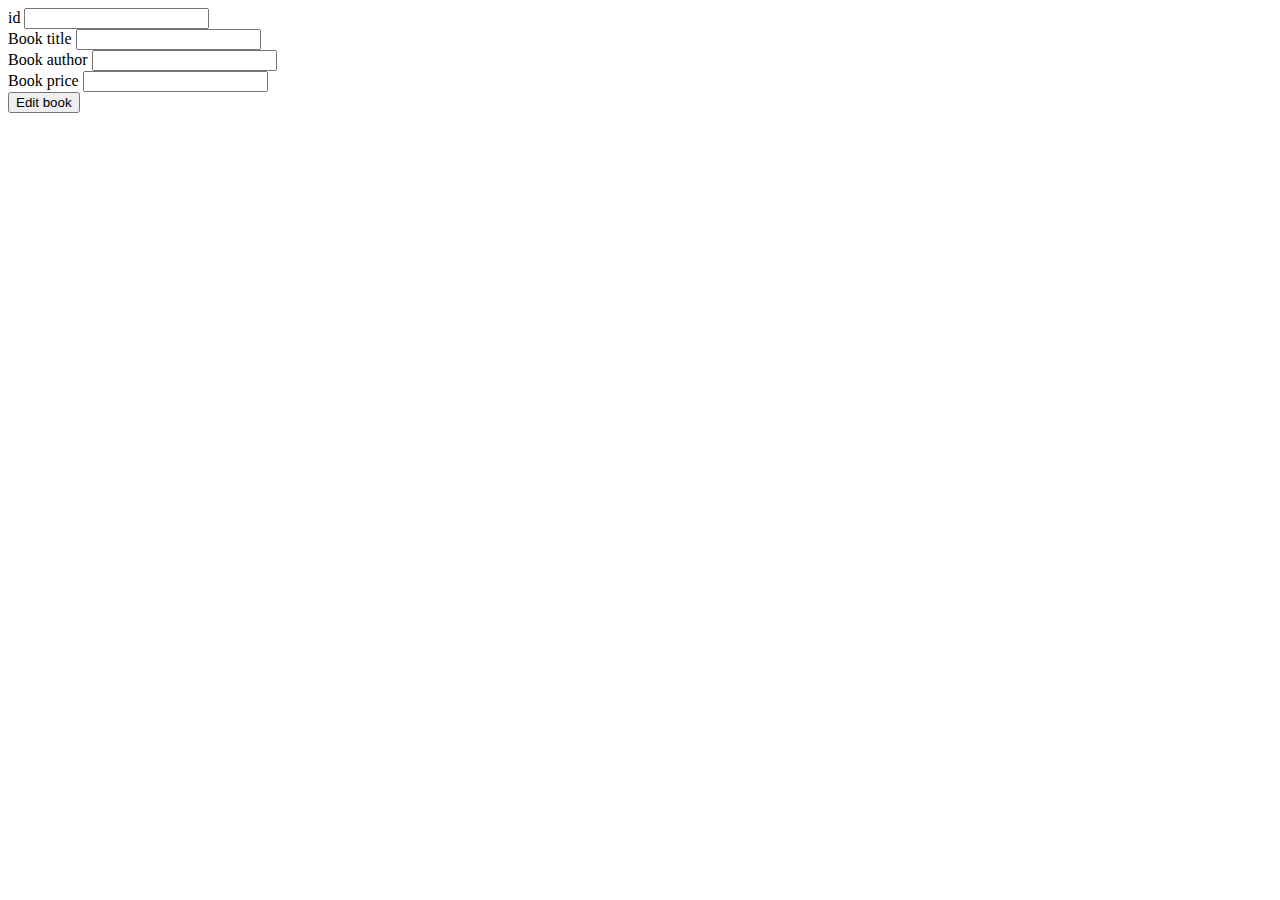
==== src/main/webapp/WEB-INF/views/editBook.html @ 96eb6b88 "init project" ====
<!DOCTYPE html>
<html lang="en" xmlns:th="http://www.thymeleaf.org">
	<head>
		<meta charset="UTF-8">
		<title>Add book</title>
	</head>
	<body>
	   <form method="post" th:action="@{/{id}(id=${book.id})}" th:object="${book}" >
           <label for="id">id</label>
           <input type="text" th:field="*{id}" id="id"/>
           <br/>
           <label for="title">Book title</label>
           <input type="text" th:field="*{title}" id="title"/>
           <br/>
           <label for="price">Book author</label>
           <input type="text" th:field="*{author}" id="author"/>
           <br/>
           <label for="price">Book price</label>
           <input type="text" th:field="*{price}" id="price"/>
           <br/>
           <input type="submit" value="Edit book"/>
       </form>
	</body>
</html>
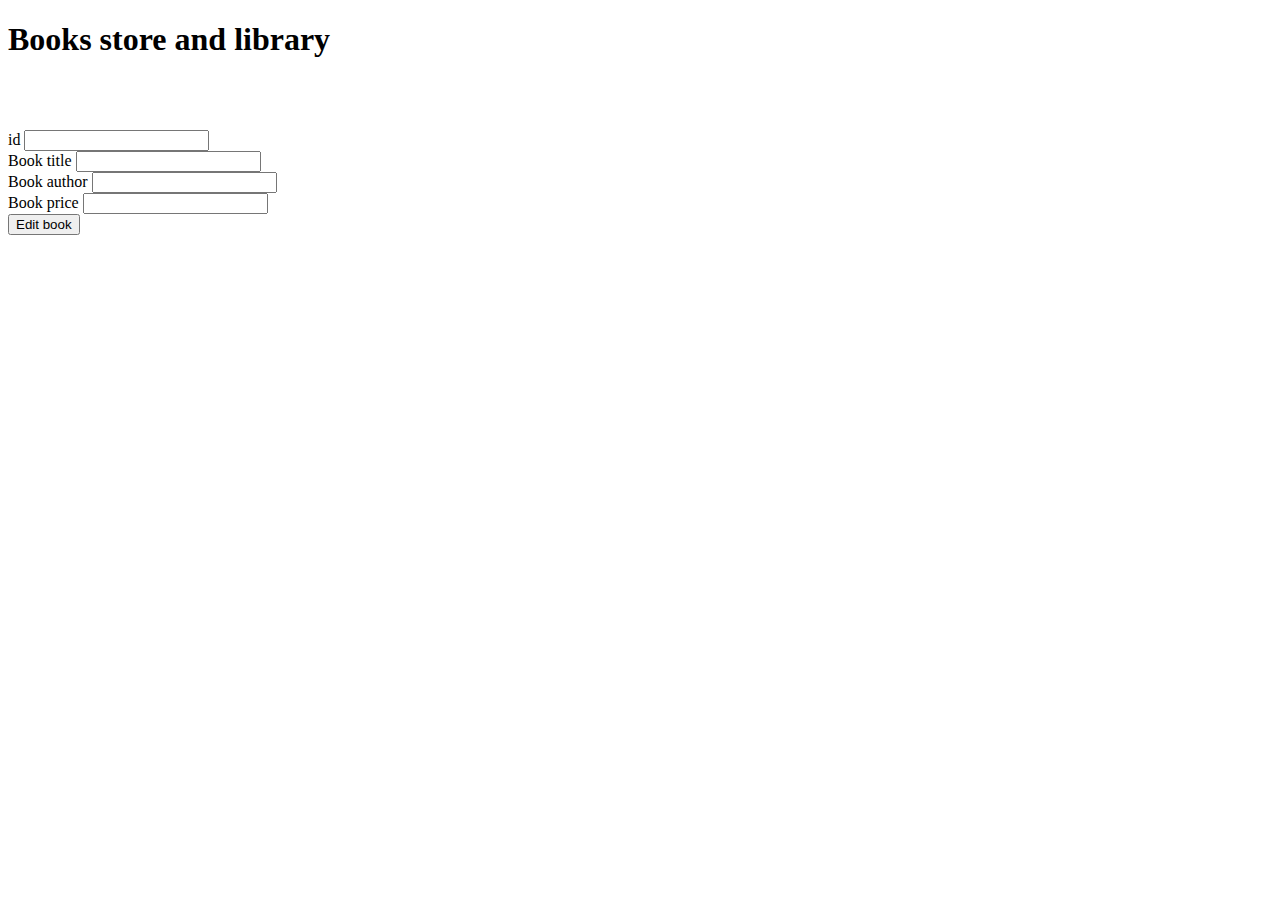
==== commit 3f0c8a5c: "new style" ====
--- a/src/main/webapp/WEB-INF/views/editBook.html
+++ b/src/main/webapp/WEB-INF/views/editBook.html
@@ -3,22 +3,27 @@
 	<head>
 		<meta charset="UTF-8">
 		<title>Add book</title>
+		<link href="/css/mainStyle.css"  rel="stylesheet" type="text/css"/>
 	</head>
 	<body>
-	   <form method="post" th:action="@{/{id}(id=${book.id})}" th:object="${book}" >
-           <label for="id">id</label>
-           <input type="text" th:field="*{id}" id="id"/>
-           <br/>
-           <label for="title">Book title</label>
-           <input type="text" th:field="*{title}" id="title"/>
-           <br/>
-           <label for="price">Book author</label>
-           <input type="text" th:field="*{author}" id="author"/>
-           <br/>
-           <label for="price">Book price</label>
-           <input type="text" th:field="*{price}" id="price"/>
-           <br/>
-           <input type="submit" value="Edit book"/>
-       </form>
+       <div class="container">
+           <h1>Books store <span>and library</span></h1>
+	    	<div style="height: 50px;"></div>
+	 		<form method="post" th:action="@{/{id}(id=${book.id})}" th:object="${book}" >
+	           <label for="id">id</label>
+	           <input type="text" th:field="*{id}" id="id"/>
+	           <br/>
+	           <label for="title">Book title</label>
+	           <input type="text" th:field="*{title}" id="title"/>
+	           <br/>
+	           <label for="price">Book author</label>
+	           <input type="text" th:field="*{author}" id="author"/>
+	           <br/>
+	           <label for="price">Book price</label>
+	           <input type="text" th:field="*{price}" id="price"/>
+	           <br/>
+	           <input type="submit" value="Edit book"/>
+	       </form>
+		</div>
 	</body>
 </html>